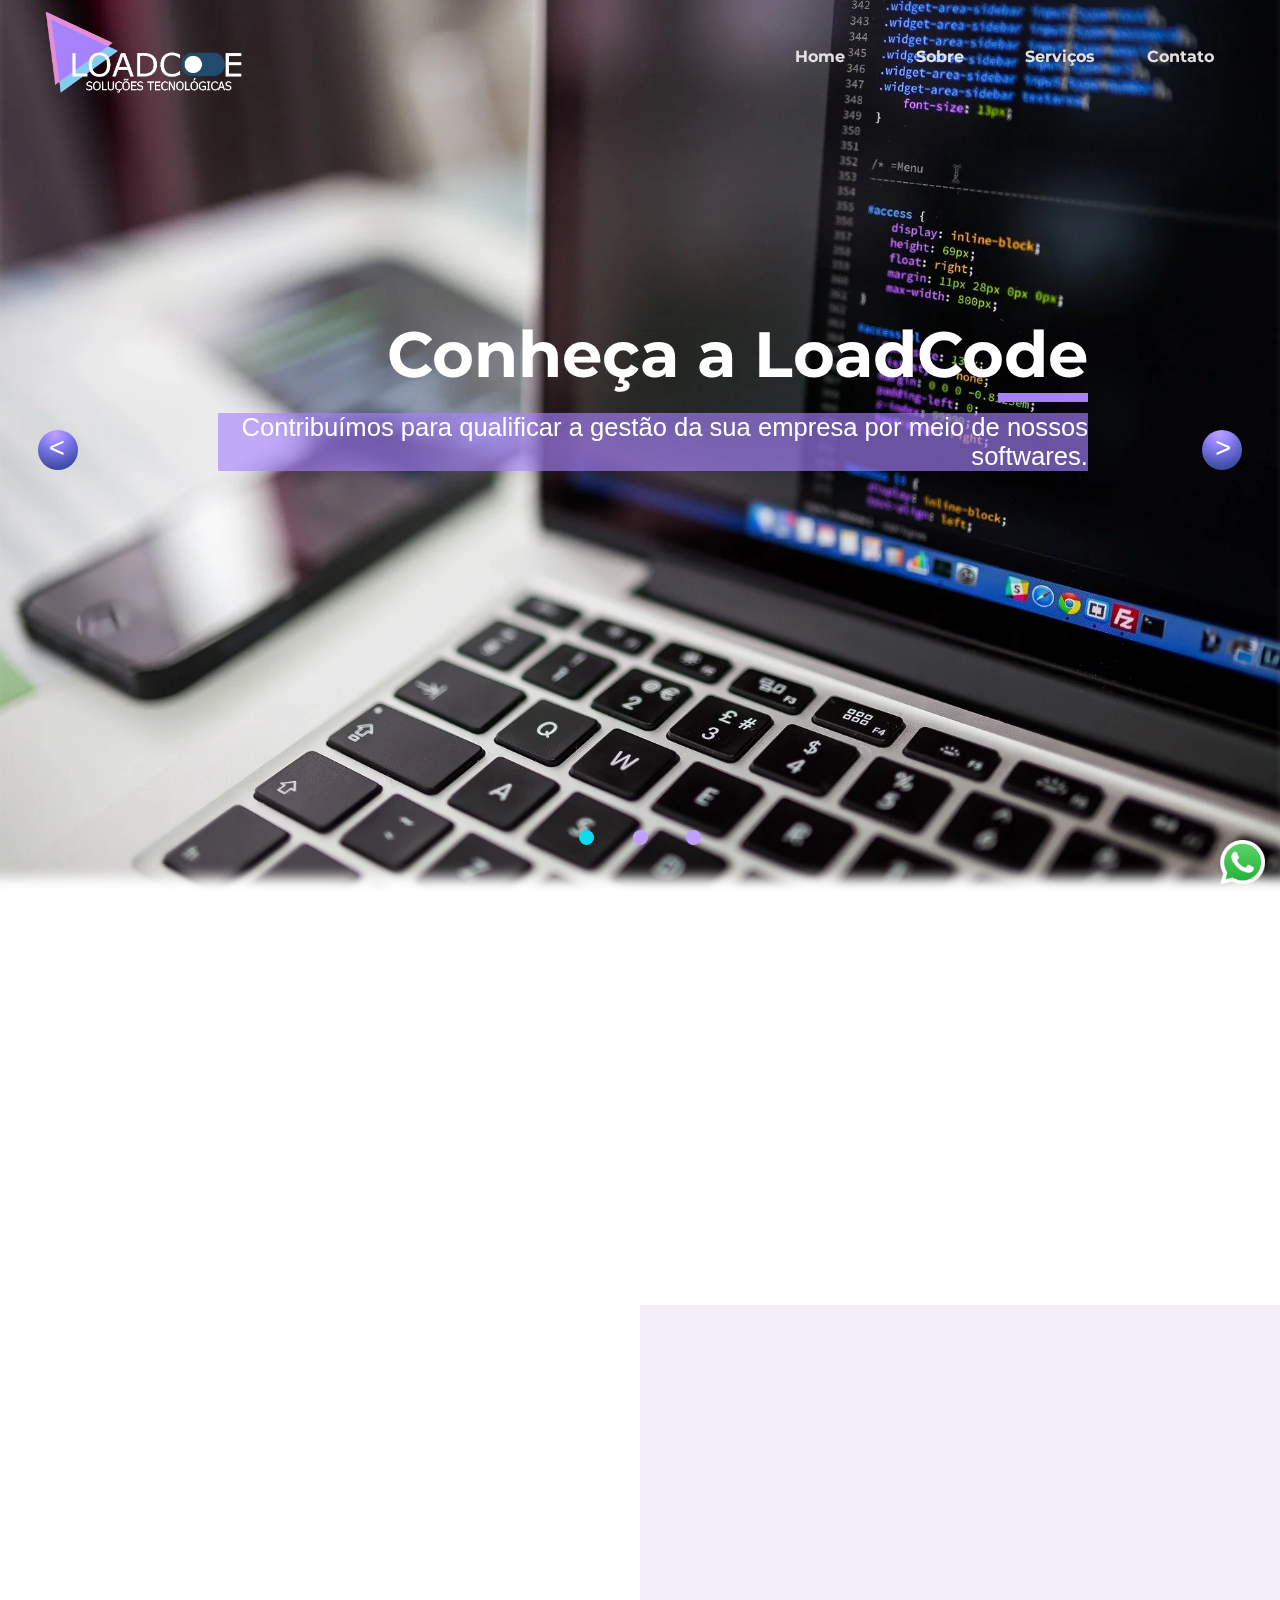
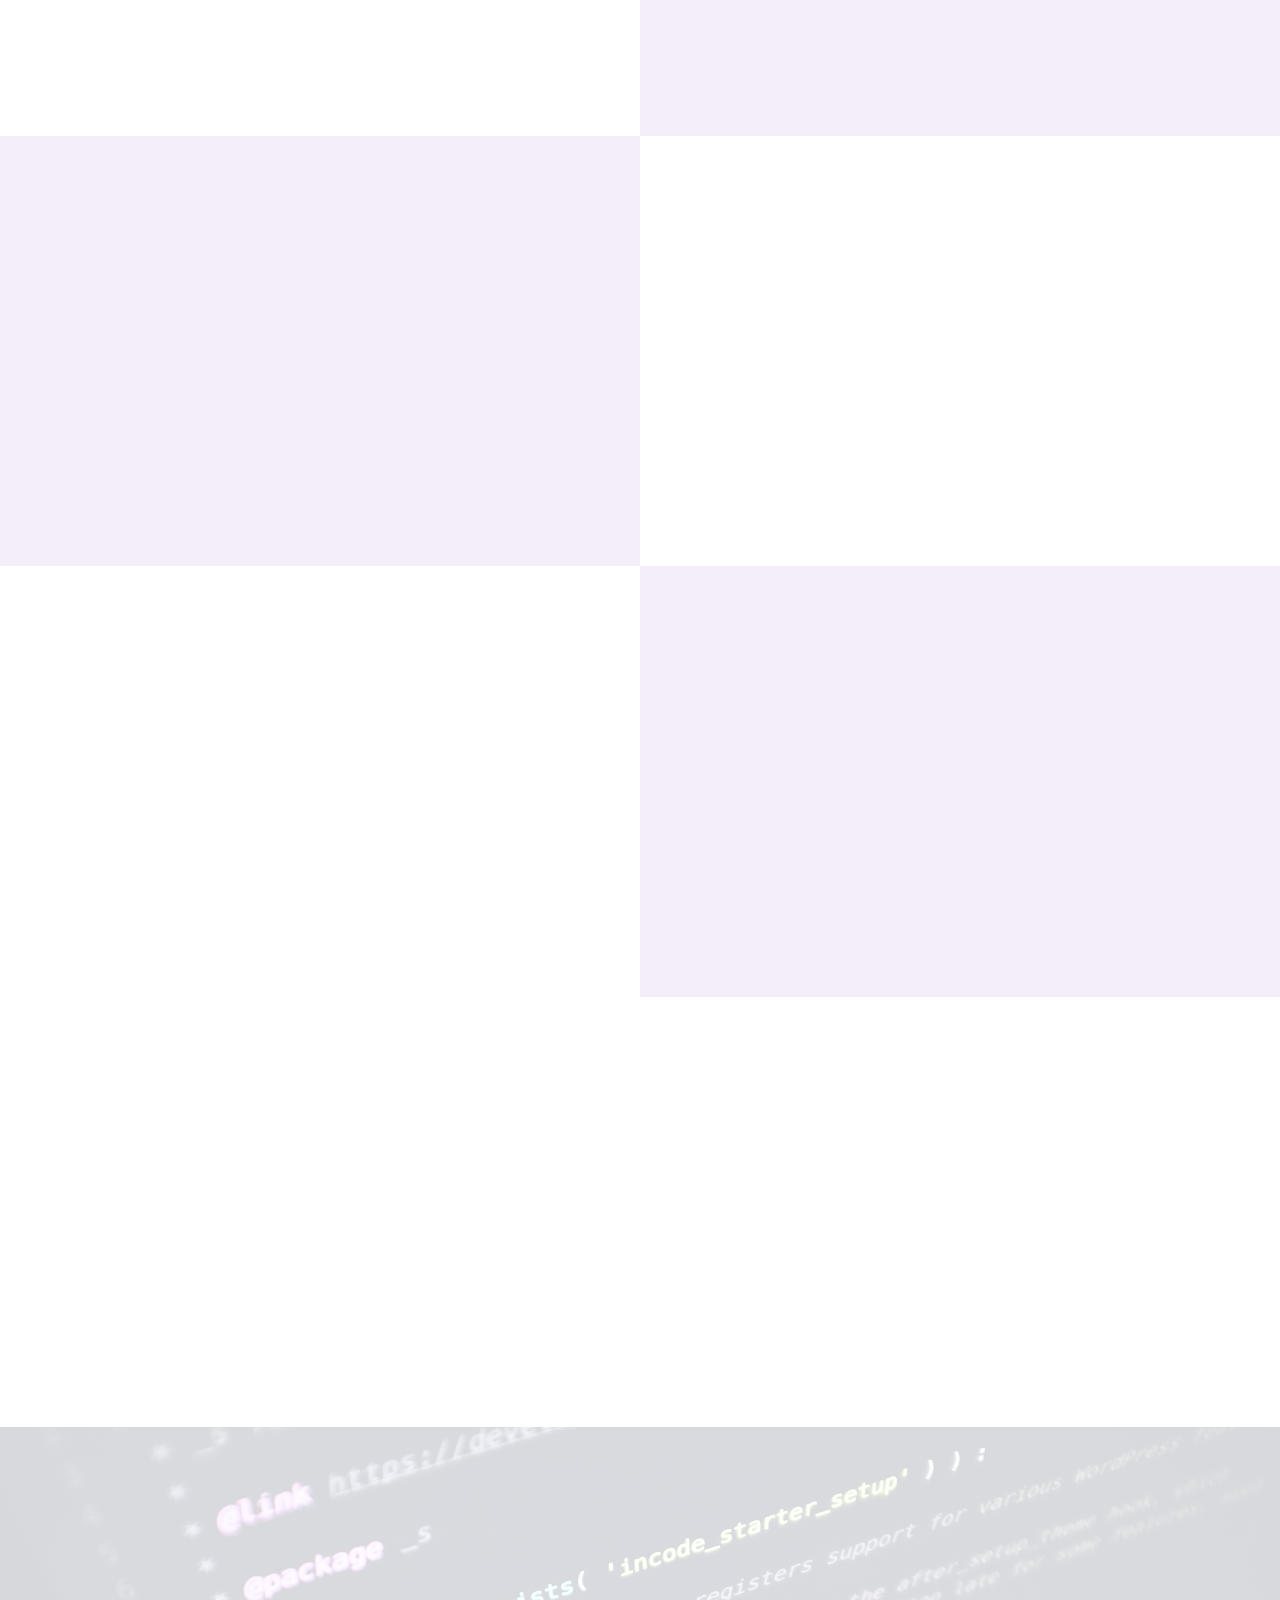
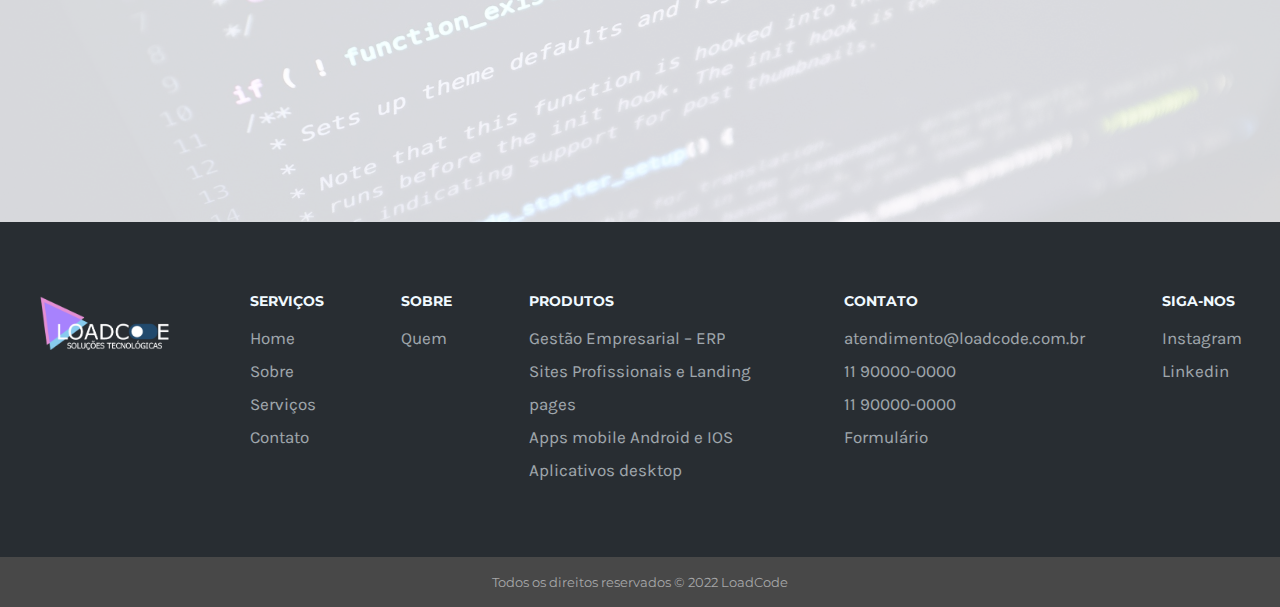
==== index.html @ 7fc18ce0 "Update index.html" ====
<!DOCTYPE html>
<html lang="pt-br">
<head>
    <meta charset="UTF-8">
    <meta http-equiv="X-UA-Compatible" content="IE=edge">
    <meta name="viewport" content="width=device-width, initial-scale=1.0">
    <meta name="theme-color" content="#b8a0f1">
    <meta name="apple-mobile-web-app-status-bar-style" content="#b8a0f1">
    <meta name="description" content="Startup desenvolvedora de software, atendemos variados tipos de serviços, sistema empresarial em geral, sites apps mobile">
    <meta name="author" content="LoadCode - Soluções Tecnológicas">
    <meta name="msapplication-TileImage" content="https://loadcode.com.br/src/assets/images/logo-meta.png">    
    <meta property="og:site_name" content="LoadCode soluções tecnológicas">
    <meta property="og:title" content="Startup - desenvolvedora de software">
    <meta property="og:description" content="Seja muito bem vindo a Loadcode">
    <meta property="og:image" content="https://loadcode.com.br/src/assets/images/logo-meta.png">
    <meta property="og:type" content="website" />
    <meta property="og:image:type" content="image/jpeg">
    <meta property="og:image:width" content="300">
    <meta property="og:image:height" content="300">
    <meta property="og:url" content="https://loadcode.com.br">
    <link rel="stylesheet" href="./src/styles/globalStyles.css">
    <link rel="stylesheet" href="./src/styles/footer.css">
    <link rel="stylesheet" href="./src/styles/home.css">
    <link rel="stylesheet" href="./src/styles/fadeIn.css">
    <link rel="shortcut icon" href="./public/favicon.ico" type="image/png">
    <script src="./src/scripts/globalScript.js" defer></script>
    <script src="./src/scripts/carrossel.js"></script>
    <title>Home - LoadCode</title>
</head>
<body>
    <div class="fadeIn"></div>
    <header>
        <div class="logo">
            <img id="hide" src="./src/assets/images/logo.png" alt="LoadCode">
            <img id="show" src="./src/assets/images/logov2.png" alt="LoadCode">
        </div>
        <div class="menu-section">
            <nav>
                <ul>
                    <li><h4><a href="#" onclick="viewMenu()">Home</a></h4></li>
                    <li><h4><a href="./src/pages/about.html" onclick="viewMenu()">Sobre</a></h4></li>
                    <li><h4><a href="#servicos" onclick="viewMenu()">Serviços</a></h4></li>
                    <li><h4><a href="./src/pages/contact.html" onclick="viewMenu()">Contato</a></h4></li>
                </ul>
            </nav>
            <div class="menu-toggle" onclick="viewMenu()">
            <div class="one"></div>
            <div class="two"></div>
            <div class="three"></div>
            </div>
        </div>
    </header>
    <ul class="slider">
        <button onclick="avancar()" class="avancar"></button>
        <li>
            <input type="radio" id="slide1" name="slide" checked>
            <img src="./src/assets/images/banner01.webp" alt="">
            <div class="textBanner" id="text01">
                <h2 data-anime="top">Conheça a LoadCode</h2>
                <span data-anime="right">
                    Contribuímos para qualificar a gestão da sua empresa por meio de nossos softwares.
                </span>
            </div>
        </li>
        <li>
            <input type="radio" id="slide2" name="slide">
            <img src="./src/assets/images/banner02.webp" alt="">
            <div class="textBanner" id="text02">
                <h2>Sistemas sob medida</h2>
                <span>
                    Desenvolvemos sistemas sob medida, entendendo as nuances do negócio, atendendo suas necessidades,
                    características e preferencias.
                </span>
            </div>
        </li>
        <li>
            <input type="radio" id="slide3" name="slide">
            <img src="./src/assets/images/banner03.webp" alt="">
            <div class="textBanner" id="text03">
                <h2>Gerenciamento de seus negócios</h2>
                <span>
                    Com resultados em completa sinergia à estratégia do seu negócio, desenvolvemos soluções
                    tecnológicas em sistema da informação, comunicação para sua empresa e projeto                    
                </span>
            </div>
        </li>        
        <button onclick="voltar()" class="voltar"></button>
        <div class="dots">
            <label for="slide1" id="dot1" onclick="active('dot1')"></label>
            <label for="slide2" id="dot2" onclick="active('dot2')"></label>
            <label for="slide3" id="dot3" onclick="active('dot3')"></label>
        </div>
    </ul>
    <main>
        <section id="quem" class="quem">
            <h3 data-anime="top">Soluções tecnológicas</h3>
            <h1 data-anime="right">Quem somos nós</h1>
            <p data-anime="left">Somos uma startup desenvolvedora de software, atendemos variados tipos de serviços, como sistema de planejamento de 
                recursos corporativos – ERP, sistema empresarial em geral, sites profissionais, landing pages, e apps mobile Android
                e IOS focada na utilização de novas tecnologias de forma eficiente.
            </p>
            <p data-anime="top">
                Nossos sistemas são diferenciados, pois estamos sempre nos atualizando com as últimas tecnologias mais utilizadas no 
                mercado. A nossa equipe é formada por profissionais altamente qualificados para melhor atender seu negócio.
            </p>
            <p data-anime="right">
                O nosso objetivo é oferecer a você e a sua empresa crescimento sustentado através de nossos softwares de modo criativo e inovador.
            </p>
        </section>
        <section id="servicos" class="servicos">
            <h3 data-anime="right">Serviços e produtos</h3>
            <div class="content">
                <div class="box-image" data-anime="right">
                    <img src="./src/assets/images/erp-sistemas.webp" alt="erp-sistemas">
                </div>
                <div id="erp" class="box-text">
                    <h4 data-anime="left">Software</h4>
                    <h2 data-anime="top">Gestão empresarial - ERP</h2>
                    <p data-anime="top">
                        Desenvolvemos soluções com tecnologia avançada, que se integra aos processos de sua empresa, possibilitando análises
                        completas, tais como reunir informações importantes das operações, transformando em elementos aproveitáveis para a
                        condução do negócio, assegurando atualidade, profundidade e o alinhamento com as necessidades da sua corporação.
                    </p>
                </div>
            </div>
            <div class="content top">
                <div id="sites" class="box-text">
                    <h4 data-anime="left">Sites</h4>
                    <h2 data-anime="top">Sites profissionais e Landing pages</h2>
                    <p data-anime="right">
                        Potencialize o seu marketing digital através dos nossos serviços. Todos os nossos sites são personalizados e implementados
                        com tecnologia responsiva. Desenvolvemos landing pages personalizadas para sua empresa ou negócio. Páginas para conversões
                        e divulgação dos seus produtos e/ou serviços e sites em geral.
                    </p>
                </div>

                <div class="box-image" data-anime="right">
                    <img src="./src/assets/images/site.webp" alt="sites">
                </div>
            </div>
            <div class="content">
                <div class="box-image" data-anime="right">
                    <img src="./src/assets/images/mobile-loadcode.webp" alt="sites">
                </div>
                <div id="app" class="box-text">
                    <h4 data-anime="left">Aplicativos</h4>
                    <h2 data-anime="top">Apps mobile Android e IOS</h2>
                    <p data-anime="right">
                        Obtenha maior proximidade e envolvimento de seus clientes, funcionários e empresas através de nossos aplicativos mobile,
                        com flexibilidade para smartphones Android e IOS, nossos apps permitem aos seus usuários ter uma experiência mais rápida 
                        e intuitiva ao gerenciar os processos da sua empresa. Permita que sua marca possa ser vista diariamente pelos seus clientes
                        todas as vezes que usarem o celular.
                    </p>
                </div>
            </div>
            <div id="desktop" class="content top">
                <div class="box-text" data-anime="left">
                    <h4>Aplicativos</h4>
                    <h2>Aplicativos desktop</h2>
                    <p>
                        Desenvolvemos aplicações nativas para desktop com design incrivelmente moderno para ser acessado diretamente pelo seu sistema
                        operacional. Obtenha aplicativos robustos com maior performance, estabilidade e segurança.
                    </p>
                </div>
                <div class="box-image" data-anime="right">
                    <img src="./src/assets/images/laptop-dash.webp" alt="sites">
                </div>
            </div>
            <div class="content invitation">
                <div class="box-text">
                    <h2 data-anime="top">Você tem um plano de negócio?</h2>
                    <h4 data-anime="left">tire do papel agora mesmo!</h4>
                    <p data-anime="left">
                        Temos o produto ideal para sua empresa ou o negócio, marque uma reunião
                        comercial, solicite um orçamento e levaremos a tecnologia da sua empresa a outro nível! Entre
                        em contato conosco:
                    </p>
                    <div class="contact">
                        <div class="areaIcons">
                            <div class="ico-email" data-anime="left">
                                <img src="./src/assets/icons/email.png" alt="cel">
                            </div>
                            <div class="info" data-anime="top">
                                <h4>E-mail</h4>
                                <span>contato@loadcode.com.br</span>
                            </div>
                        </div>
                        <div class="areaIcons">
                            <div class="ico-cel" data-anime="right">
                                <img src="./src/assets/icons/cel.png" alt="cel">
                            </div>
                            <div class="info" data-anime="top">
                                <h4>Fone</h4>
                                <span>(11) 90000-0000</span>
                            </div>
                        </div>
                    </div>
                    <div class="areaButton" data-anime="right">
                        <div class="btnForm" onclick="window.location.href = './src/pages/contact.html'">Ou então pelo formulário</div>
                    </div>
                </div>
                <div class="box-image" data-anime="left">
                    <div class="card-img">
                        <object type="image/svg+xml" data="./src/assets/svg/agreement.svg" class="vector"></object>
                    </div>
                </div>
                <img id="background" src="./src/assets/images/code.jpg" alt="background">
            </div>
        </section>
        <div class="whats">
            <img src="./src/assets/icons/whatsapp.png" alt="">
        </div>
        <footer>
            <div class="container">
                <div class="row">
                    <div class="col arealogo">
                        <div class="logo">
                            <img src="./src/assets/images/logo-thumb.png" alt="">
                        </div>
                    </div>
                    <div class="col">
                        <h3>Serviços</h3>
                        <ul>
                            <li><a href="#">Home</a></li>
                            <li><a href="./src/pages/about.html">Sobre</a></li>
                            <li><a href="#servicos">Serviços</a></li>
                            <li><a href="./src/pages/contact.html">Contato</a></li>
                        </ul>
                    </div>
                    <div class="col">
                        <h3>Sobre</h3>
                        <ul>
                            <li><a href="#quem">Quem</a></li>
                        </ul>
                    </div>
                    <div class="col">
                        <h3>Produtos</h3>
                        <ul>
                            <li><a href="#erp">Gestão Empresarial – ERP</a></li>
                            <li><a href="#sites">Sites Profissionais e Landing pages</a></li>
                            <li><a href="#app">Apps mobile Android e IOS</a></li>
                            <li><a href="#desktop">Aplicativos desktop</a></li>
                        </ul>
                    </div>
                    <div class="col">
                        <h3>Contato</h3>
                        <ul>
                            <li><a href="mailto:atendimento@loadcode.com.br">atendimento@loadcode.com.br</a></li>
                            <li><a href="#">11 90000-0000</a></li>
                            <li><a href="#">11 90000-0000</a></li>
                            <li><a href="./src/pages/contact.html">Formulário</a></li>
                        </ul>
                    </div>
                    <div class="col">
                        <h3>Siga-nos</h3>
                        <ul>
                            <li><a href="#">Instagram</a></li>
                            <li><a href="#">Linkedin</a></li>
                        </ul>
                    </div>
                </div>
                <p class="copyright">Todos os direitos reservados © 2022 LoadCode</p>
            </div>
        </footer>
    </main>
</body>
</html>
---- src/styles/globalStyles.css ----
@import url('https://fonts.googleapis.com/css2?family=Montserrat:wght@300;600&display=swap');
@import url('https://fonts.googleapis.com/css2?family=Roboto:wght@300;400&display=swap');
@import url('https://fonts.googleapis.com/css2?family=Karla:wght@200&display=swap');


* {
    margin: 0;
    padding: 0;
    border: 0;
    box-sizing:border-box;
    list-style-type: none;
    text-decoration: none;
}
---- src/styles/footer.css ----
footer{
    padding: 70px 0;
    color: #f0f9ff;
    background-color: #282d32;
    position: relative;
    font-family: 'Montserrat';
}

footer .container {
    margin-bottom: 50px;
}

footer .row{
    display: flex;
    justify-content: center;
}

footer .logo{
    width: 135px;
    height: 135px;
}

footer .logo img{
    width: 100%;
    height: auto;
}

footer .col{
    padding: 0 3%;
}

footer .col h3{
    margin-top:0;
    margin-bottom:12px;
    font-weight:bold;
    font-size:1.4rem;
    text-transform: uppercase;
} 

footer .col ul{
    padding:0;
    list-style:none;
    line-height:3.2rem;
    font-size:1.5rem;
    margin-bottom:0;
}

footer .col ul li a{
    color:#f0f9ff;
    opacity:0.6;
    font-family: 'Karla', sans-serif;
    font-size: 1.7rem;
}

footer .copyright{
    font-size:1.3rem;
    height: 50px;
    display: flex;
    align-items: center;
    justify-content: center;
    position: absolute;
    bottom: 0;
    background: #484848;
    color: #a6a7a9;
    width: 100%;
}


/* Media query */

@media(max-width: 1116px){
    footer .col h3 {
        font-size: 1.1rem;
    }
    footer .col ul li a {
        font-size: 1.5rem; 
    }
    footer .col {
        padding: 0 2%;
    }
}


@media(max-width: 821px){

    footer .col {
        padding: 0;
        width: 100%;
        margin: 0 0 15px 0;
    }

    footer .col.arealogo {
        display: flex;
        align-items: center;
        justify-content: center;
    }

    footer .logo {
        width: 225px;
        height: auto;
    }

    footer .col h3 {
        font-size: 1.5rem;
    }

    footer .col ul li a {
        font-size: 1.7rem;
    }

    footer .row {
        flex-direction: column;
        align-items: center;
    }

    footer .col h3{
        text-align: center;
    }
    footer .col ul{
        text-align: center;
    }
}
---- src/styles/home.css ----
html{
    scroll-behavior: smooth;
    font-size: 62.5%; /* equivale a 10px*/
}

html,body{
    height: 100vh;
    text-rendering: optimizeLegibility;
    -webkit-font-smoothing: antialiased;
}

body{
    font-size: 1.6rem;
}

header{
    display: flex;
    align-items: center;
    justify-content: space-between;
    font-family: 'Montserrat', sans-serif;
    font-weight: bold;
    padding: 10px 5vh 0 5vh;
    position: fixed;
    top: 0;
    z-index: 4;
    transition: 1.5s;
    width: 100%;
}

header .logo{
    width: 200px;
    min-width: 200px;
}

header .logo img{
    width: 100%;
    height: auto;
}

header .logo #show{
    display: block;
}

header .logo #hide{
    display: none;
}

header nav{
    width: 100%;
    display: flex;
    align-items: end;
    justify-content: end;
}

header nav ul{
    display: flex;
    gap: 10px;
}

header nav ul li h4{
    float: left;
    padding: 20px 5px;
}

header nav ul li a{
    position: relative;
    color: #e3e1e1;
    width: 100px;
    display: block;
    text-align: center;
    font-size: 1.6rem;
}

header nav ul li a:before {
    content: "";
    position: absolute;
    width: 100%;
    height: 4px;
    top: 19px;
    bottom: 0;
    left: 0;
    background-color: #FFF;
    visibility: hidden;
    -webkit-transform: scaleX(0);
    transform: scaleX(0);
    -webkit-transition: all 0.3s ease-in-out 0s;
    transition: all 0.3s ease-in-out 0s;
}
  
header nav ul li a:hover:before {
    visibility: visible;
    -webkit-transform: scaleX(1);
    transform: scaleX(1);
}

.slider {
    display: block;
    margin: auto;
    position: relative;
    min-height: 100vh;
    width: 100%;
    overflow: hidden;
}

.slider::before{
    content: '';
    position: absolute;
    top: 0;
    bottom: 0;
    width: 100%;
    z-index: 2;
    box-shadow: inset 0px -33px 13px -10px #FFFFFF;
}

.slider li {
    list-style: none;
}

.slider li .textBanner{
    position: absolute;
    z-index: 3;
    top: 0;
    bottom: 0;
    left: 17vw;
    bottom: 0;
    margin: auto;
    width: 68vw;
    height: 30%;
    text-align: right;
}

.slider li .textBanner h2{
    font-family: 'Montserrat', sans-serif;
    font-size: 5vw;
    margin-bottom: 20px;
    position: relative;
}

.slider li .textBanner h2::after{
    content: '';
    position: absolute;
    width: 7vw;
    height: 1vh;
    background: #a782fd;
    bottom: -1vh;
    right: 0;
}

.slider li .textBanner span{
    font-family: sans-serif;
    font-size: 2vw; 
    margin-top: 2vh;
    display: block;
}

.slider li #text01{
    display: block;
    color: #FFF;
}
.slider li #text02{
    display: none;
    color: #AD3ADE;
}
.slider li #text03{
    display: none;
}

.slider li #text01 span{
    background: #a782fda1;
    color: #FFF;
}

.slider li #text02 span{
    background: #87cbeeba;
    color: #FFF;
}

.slider li #text03 span{
    background: #a782fda1;
    color: #FFF;
}

.slider input {
    display: none;
}

.slider img {
    margin: auto;
    vertical-align: top;
    opacity: 0;
    visibility: hidden;
    transition: 1s;
    min-width: 100%;
    max-height: 100%;
    position: absolute;
    left: 50%;
    top: 50%;
    transform: translate(-50%,-50%);
}

.slider li input:checked~img {
    opacity: 1;
    visibility: visible;
    z-index: 1;
}

.slider label {
    background-color: #c0a0ff;
    bottom: 10px;
    cursor: pointer;
    display: block;
    width: 15px;
    height: 15px;
    border-radius: 50%;
    z-index: 1;
}

.slider .dots label:first-child{
    background: #0cdaef;
}

.slider button{
    background-image: radial-gradient(circle at 42.77% 9.01%, #c0a0ff 0, #9586ff 25%, #6c6cd8 50%, #4652ac 75%, #223a83 100%);
    border: 0;
    width: 40px;
    height: 40px;
    border-radius: 50%;
    font-family: monospace;
    font-size: 2.7rem;
    color: #FFF;
    cursor: pointer;
    z-index: 2;
    position: absolute;
    top: 0;
    bottom: 0;
    margin: auto;
    display: flex;
    align-items: center;
    justify-content: center;
}

button.avancar{
    right: 3%;
}

button.voltar {
    left: 3%;
}

button.avancar::before{
    content: '>';
    width: 50px;
    height: 50px;
    display: flex;
    align-items: center;
    justify-content: center;
    margin-left: 3px;
}

button.voltar::after {
    content: '<';
    width: 50px;
    height: 50px;
    display: flex;
    align-items: center;
    justify-content: center;
    margin-right: 3px;
}

.dots{
    width: 100%;
    height: 35px;
    position: absolute;
    display: flex;
    align-items: center;
    justify-content: center;
    gap: 3%;
    bottom: 5%;
}

.slider li:nth-child(1) label {
    left: 10px;
}

.slider li:nth-child(2) label {
    left: 40px;
}

.slider li:nth-child(3) label {
    left: 70px;
}

section.quem{
    font-family: 'Montserrat', sans-serif;
    width: 70vw;
    margin: 0 auto;
    overflow: hidden;
}

section.quem h3, section.servicos h3{
    text-transform: uppercase;
    position: relative;
    width: fit-content;
    padding: 13px 0;
    font-size: 1.6rem;
    font-weight: bolder;
}

section.quem h3::before, section.servicos h3::before{
    content: '';
    position: absolute; 
    width: 55px;
    height: 4px;
    background: #a782fd;
    top: 40px;
    bottom: 0;
    right: 0;
}

section.quem h1{
    font-size: 4vw;
    margin: 10px 0 20px 0;
}

section.quem p{
    font-family: 'Roboto', sans-serif;
    text-align: justify;
    line-height: 2.6rem;
}

section.servicos {
    font-family: 'Montserrat', sans-serif;
    width: 100%;
    height: auto;
    overflow: hidden;  
}

section.servicos h3{
    margin: 20px 14.5vw;
}

section .content{
    display: flex;
}

section .content h2{
    text-align: center;
    margin-top: 3vh;
    font-size: 2.7rem;
    text-transform: uppercase;
    color: #0b2e41;
}

.box-image, .box-text{
    width: 50%;
}
.box-image img{
    width: 100%;
    height: 100%;
}

.box-text{
    background: #f3eef7;
}

.box-text h4{
    text-transform: uppercase;
    font-family: 'Montserrat', sans-serif;
    font-size: 1.8rem;
    font-weight: bolder;
    color: #a782fd;
    text-align: center;
    margin-top: 2vh;
}

.box-text p{
    font-family: 'Roboto', sans-serif;
    font-size: 1.7rem;
    margin-top: 50px;
    line-height: 2.6rem;
    text-align: justify;
    padding: 0 15%;
    margin: 30px auto;
}

section .content.invitation h2{
    position: relative;
    width: fit-content;
}

section .content.invitation h4{
    color: #452b83;
}

section .content.invitation h2::before{
    content: '';
    position: absolute;
    width: 60px;
    height: 7px;
    background: #a782fd;
    top: 40px;
    bottom: 0;
    right: 0;
}
section .content.invitation #background{
    position: absolute;
    z-index: -1;
    opacity: 0.17;
    width: 100%;
}

section .content.invitation .box-text{
    background: transparent;
    display: flex;
    flex-direction: column;
    align-items: center;
}
section .content.invitation .box-image .card-img{
    margin-top: 50px;
}
section .content.invitation .box-image object.vector {
    width: 27vw;
    height: auto;
}

section .content.invitation .box-image{
    display: flex;
    align-items: center;
    justify-content: center;
}

.contact{
    display: flex;
    align-items: center;
    justify-content: center;
}

.areaIcons {
    display: flex;
    align-items: center;
    justify-content: center;
    margin: 0 15px;
}

.content .ico-email{
    width: 45px;
    height: 30px;
}

.content .ico-cel {
    width: 25px;
    height: 25px;
}

.content .ico-email img,
.content .ico-cel img{
    width: 100%;
    height: auto;
}

.info {
    margin-left: 5px;
}

.info h4 {
    font-size: 1.2rem;
    font-weight: 900;
    font-family: 'Roboto';
}

.info span {
    font-size: 1.2rem;
    font-weight: 900;
    color: #040404;
}

.btnForm {
    position: relative;
    display: block;
    margin: 30px auto 0;
    padding: 14px 15px;
    color: #a782fd;
    font-size: 1.4rem;
    font-weight: bold;
    text-align: center;
    text-decoration: none;
    text-transform: uppercase;
    overflow: hidden;
    letter-spacing: .08em;
    border-radius: 0;
    text-shadow: 0 0 1px rgba(0, 0, 0, 0.2), 0 1px 0 rgba(0, 0, 0, 0.2);
    -webkit-transition: all 1s ease;
    -moz-transition: all 1s ease;
    -o-transition: all 1s ease;
    transition: all 1s ease;
    border: 2px solid #a782fd;
    width: 300px;
    cursor: pointer;
    user-select: none;
}

.btnForm:after{
    content: "";
    position: absolute;
    height: 0%;
    left: 50%;
    top: 50%;
    width: 150%;
    z-index: -1;
    -webkit-transition: all 0.75s ease 0s;
    -moz-transition: all 0.75s ease 0s;
    -o-transition: all 0.75s ease 0s;
    transition: all 0.75s ease 0s;
    background: #a782fd;
    -moz-transform: translateX(-50%) translateY(-50%) rotate(-25deg);
    -ms-transform: translateX(-50%) translateY(-50%) rotate(-25deg);
    -webkit-transform: translateX(-50%) translateY(-50%) rotate(-25deg);
    transform: translateX(-50%) translateY(-50%) rotate(-25deg);
}

.btnForm:hover {
    color: #FFF;
    text-shadow: none;
}

.btnForm:hover:after {
    height: 450%;
}

.btnForm:active{
    position: relative;
    top: 1px;
}

.whats {
    width: 45px;
    height: 45px;
    position: fixed;
    bottom: 15px;
    right: 15px;
    cursor: pointer;
    z-index: 3;
}

.whats:hover{
    width: 52px;
    height: 52px;
    transition: 0.3s;
}

.whats img{
    width: 100%;
    height: auto;
}

/* Animação */
  
[data-anime] {
    opacity: 0;
    transition: .3s;
  }
  
  [data-anime="left"] {
    transform: translate3d(-50px, 0, 0);
  }
  
  [data-anime="right"] {
    transform: translate3d(50px, 0, 0);
  }
  
  [data-anime="top"] {
    transform: translate3d(0, -50px, 0);
  }
  
  [data-anime].animate {
    opacity: 1;
    transform: translate3d(0px, 0px, 0px);
}


@media(max-width: 950px){
    section .content {
        display: flex;
        flex-direction: column-reverse;
    }

    section .content.top{
        display: flex;
        flex-direction: column;
    }

    .box-image, .box-text{
        width: 100%;
    }
}


@media(max-width: 720px){
    header nav{
       display: none !important;
    }

    header nav ul{
        gap: 0;
    }

    header nav ul li h4 {
        float: left;
        padding: 10px 5px;
    }
    .slider li .textBanner{
        width: 80vw;
        left: 10vw;
    }

    .slider li .textBanner h2 {
        font-size: 11vw;
    }

    .one,.two,.three{
        background: #FFF;
        height: 5px;
        width: 100%;
        margin: 6px auto;
        transition: .5s;
    }

    .menu-toggle {
        width: 40px;
        height: 30px;
    }

    .menu-section.on{
        position: absolute;
        width: 100vw;
        height: 120vh;
        top:0;
        left: 0;
        background: #7159c1;
        z-index: 10;
        transition: .5s;
    }
    .menu-section.on nav{ 
        display: block !important;
    }

    .menu-section.on .menu-toggle{
        position: absolute;
        right: 40px;
        top: 30px;
    }
    .menu-section .menu-toggle {
        position: absolute;
        right: 40px;
        top: 30px;
    }

    .menu-section.on .menu-toggle .one{
        transform: rotate(45deg) translate(7px, 7px);
    }
    .menu-section.on .menu-toggle .two{
        opacity: 0;
    }
    .menu-section.on .menu-toggle .three{
        transform: rotate(-45deg) translate(8px, -9px);
    }
    .menu-section.on nav ul{
        flex-direction: column;
        height: 100vh;
        display: flex;
        align-items: center;
        justify-content: center;
    }
    .menu-section.on nav ul li{
        width: 100%;
    }
    .menu-section.on nav ul li h4{
        width: 100%;
    }
    .menu-section.on nav ul a{
        transition-duration: 0.5;
        font-size: 2.5rem;
        line-height: 8rem;
        width: 100%;
    }

    .menu-section.on nav ul a:active{
        background: #87cbee;
        color: #040404;
    }

    .menu-section.on nav ul li a:before{
        display: none;
    }

    section.quem{
        width: 86vw;
    }

    .box-text p{
        padding: 0 5%;
    }
    section .content.invitation .box-image object.vector{
        width: 64vw;
    }
    .btnForm{
        margin: 30px auto;
    }
    section .content.invitation #background{
        height: 100%;
    }
}

@media(max-width: 474px){

    .slider li .textBanner {
        width: 80vw;
        left: 5vw;
    }
    .slider li .textBanner{
        bottom: 90px;
    }
    .slider li .textBanner span {
        font-size: 5vw;
        margin-top: 7vh;
        width: 88vw;
    }
    .slider button{
        z-index: 3;
        bottom: 60px;
    }

    .slider .dots{
        bottom: 13%;
    }
    section.quem h1{
        font-size: 5vw;
    }   

    .box-text p {
        padding: 0 3%;
    }
}

@media(max-width: 400px){
    .areaIcons{
        flex-direction: column;
        gap: 15px; 
    }
}
---- src/styles/fadeIn.css ----
@keyframes fadein{
    0%{
        background: #040404;
        opacity: 1;
        width: 100%;
        height: 100vh;
        position: absolute;
        top: 0;
        left: 0;
        right: 0;
        bottom: 0;
        z-index: 9;
    }
    100%{
        opacity: 0;
    }
}

.fadeIn {
    animation: fadein 2s;
    -webkit-animation: fadein 2s;
    -moz-animation: fadein 2s;
    -ms-animation: fadein 2s;
}
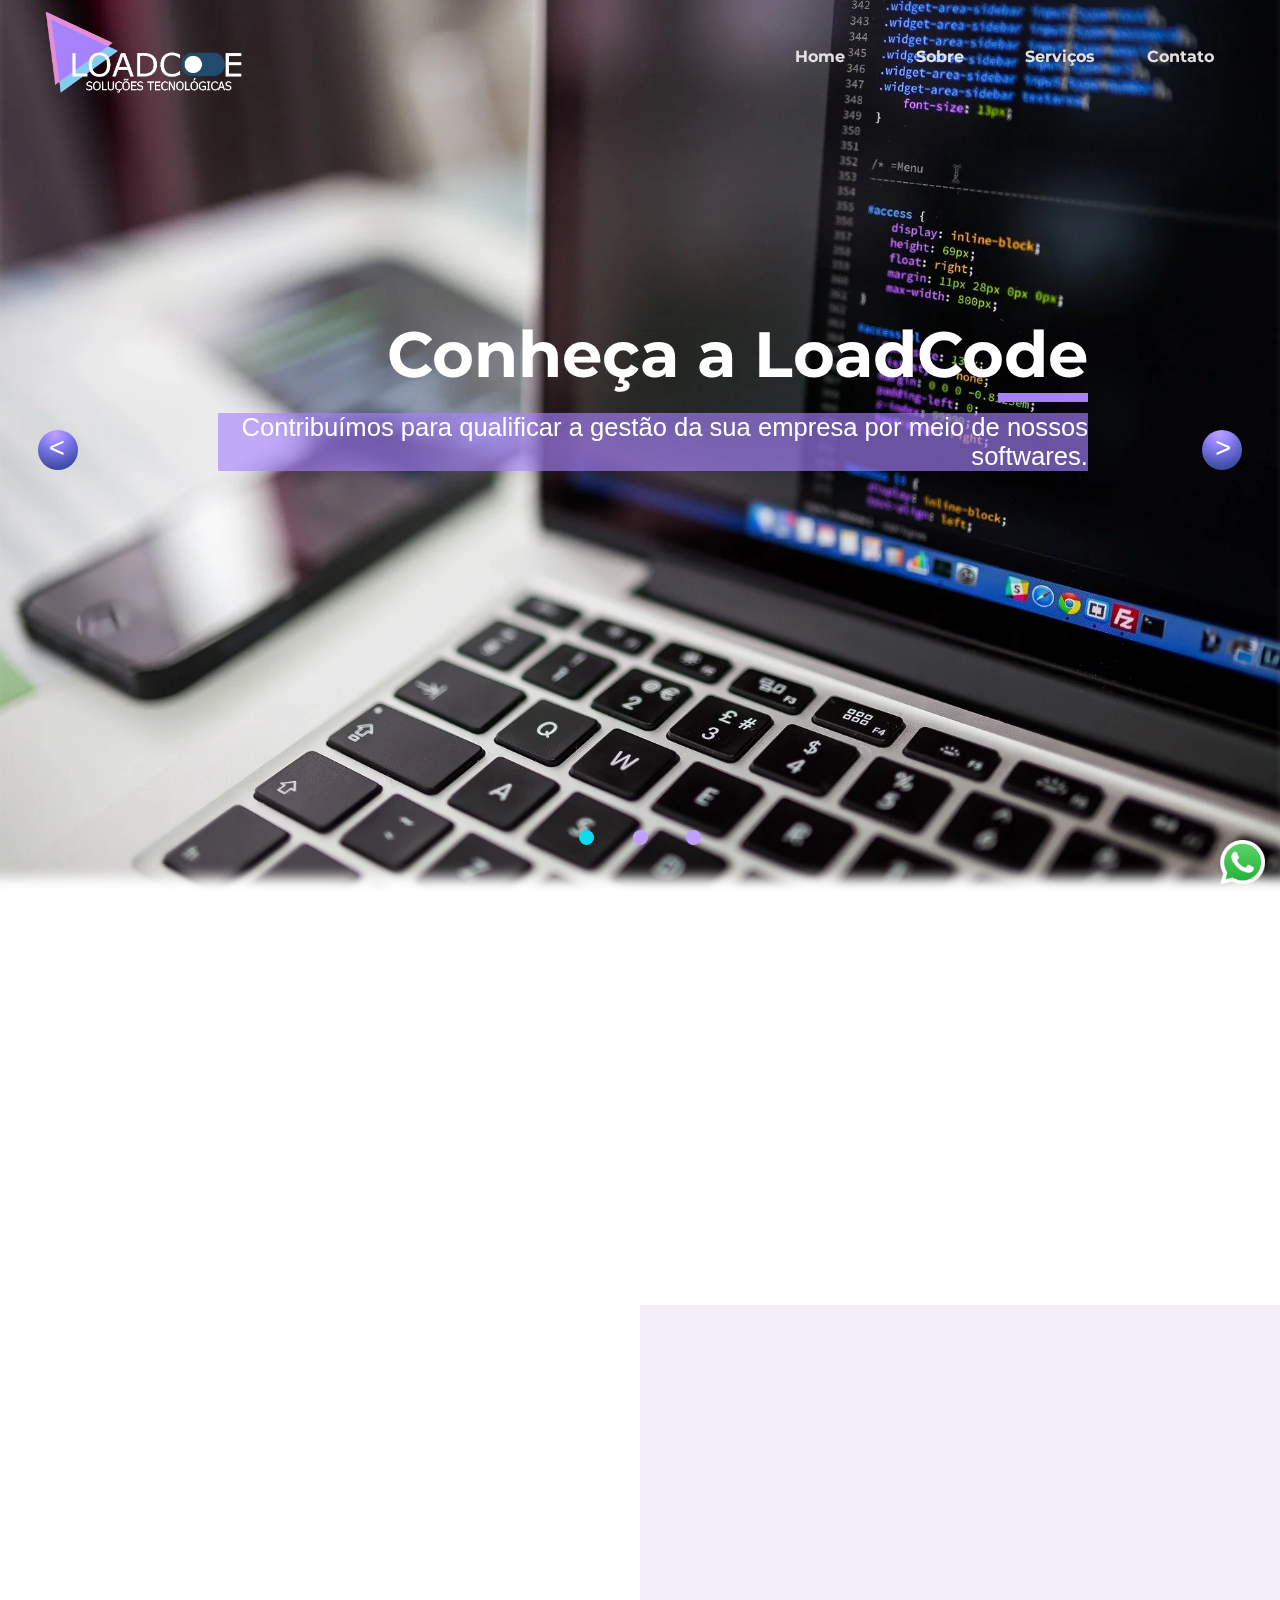
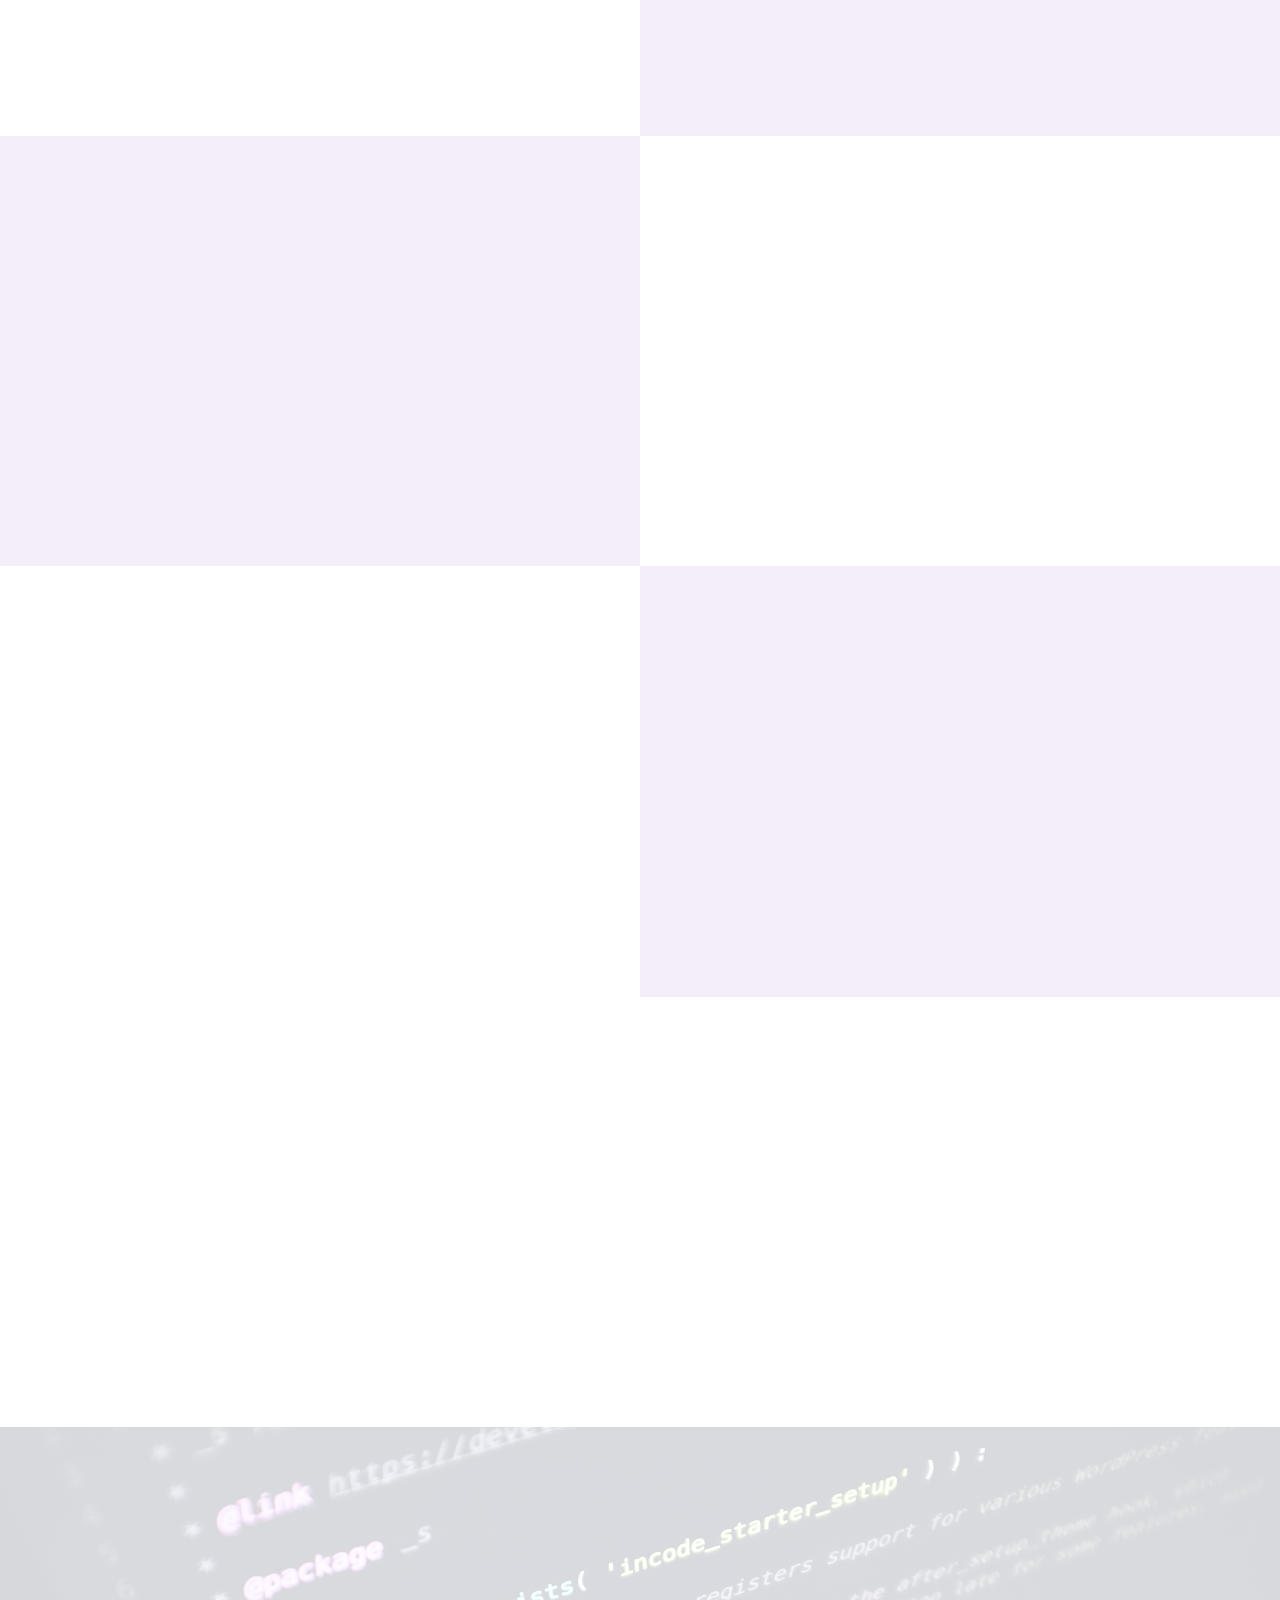
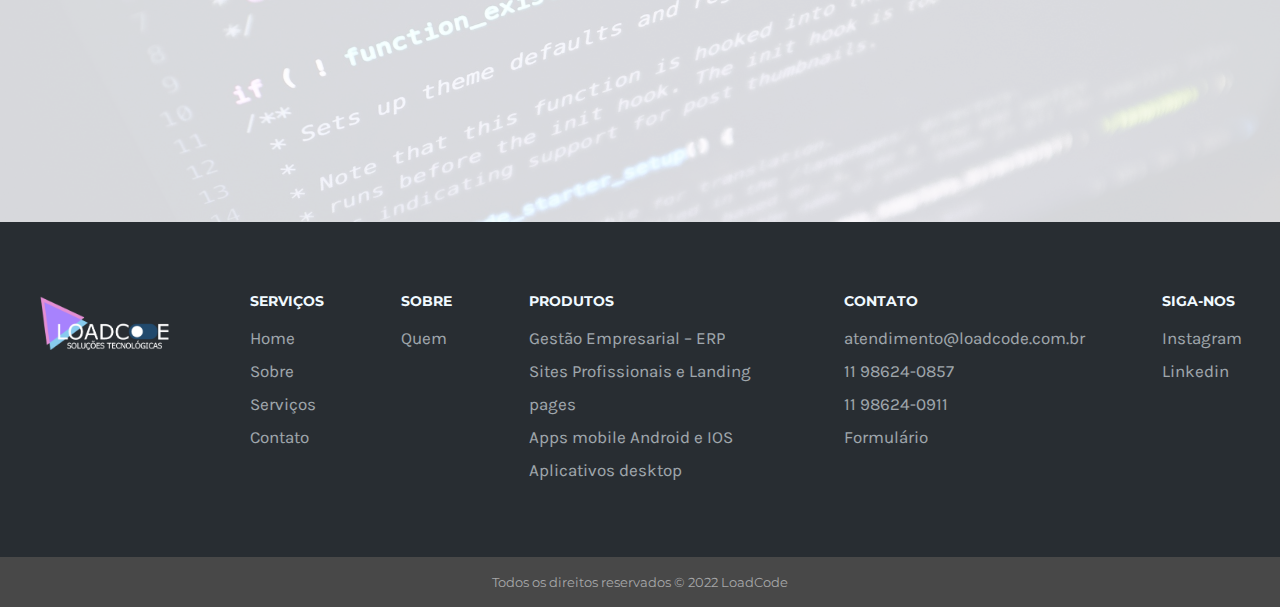
==== commit 39ddd528: "inserido whats app" ====
--- a/index.html
+++ b/index.html
@@ -208,7 +208,9 @@
             </div>
         </section>
         <div class="whats">
-            <img src="./src/assets/icons/whatsapp.png" alt="">
+            <a data-action="open" data-phone="5511986240857" data-message="Olá! Gostaria de saber mais sobre a Loadcode" href="https://web.whatsapp.com/send?phone=5511986240857&amp;text=Olá! Gostaria de saber mais sobre a Loadcode" target="_blank">
+                <img src="./src/assets/icons/whatsapp.png" alt="">
+            </a>
         </div>
         <footer>
             <div class="container">
@@ -246,8 +248,8 @@
                         <h3>Contato</h3>
                         <ul>
                             <li><a href="mailto:atendimento@loadcode.com.br">atendimento@loadcode.com.br</a></li>
-                            <li><a href="#">11 90000-0000</a></li>
-                            <li><a href="#">11 90000-0000</a></li>
+                            <li><span>11 98624-0857</span></li>
+                            <li><span>11 98624-0911</span></li>
                             <li><a href="./src/pages/contact.html">Formulário</a></li>
                         </ul>
                     </div>
@@ -255,7 +257,7 @@
                         <h3>Siga-nos</h3>
                         <ul>
                             <li><a href="#">Instagram</a></li>
-                            <li><a href="#">Linkedin</a></li>
+                            <li><a href="https://www.linkedin.com/company/loadcode/">Linkedin</a></li>
                         </ul>
                     </div>
                 </div>
--- a/src/styles/footer.css
+++ b/src/styles/footer.css
@@ -47,6 +47,12 @@
 }
 
 footer .col ul li a{
+    color:#f0f9ff;
+    opacity:0.6;
+    font-family: 'Karla', sans-serif;
+    font-size: 1.7rem;
+}
+footer .col ul li span{
     color:#f0f9ff;
     opacity:0.6;
     font-family: 'Karla', sans-serif;
--- a/src/styles/home.css
+++ b/src/styles/home.css
@@ -196,6 +196,7 @@
     left: 50%;
     top: 50%;
     transform: translate(-50%,-50%);
+    object-fit: cover;
 }
 
 .slider li input:checked~img {
